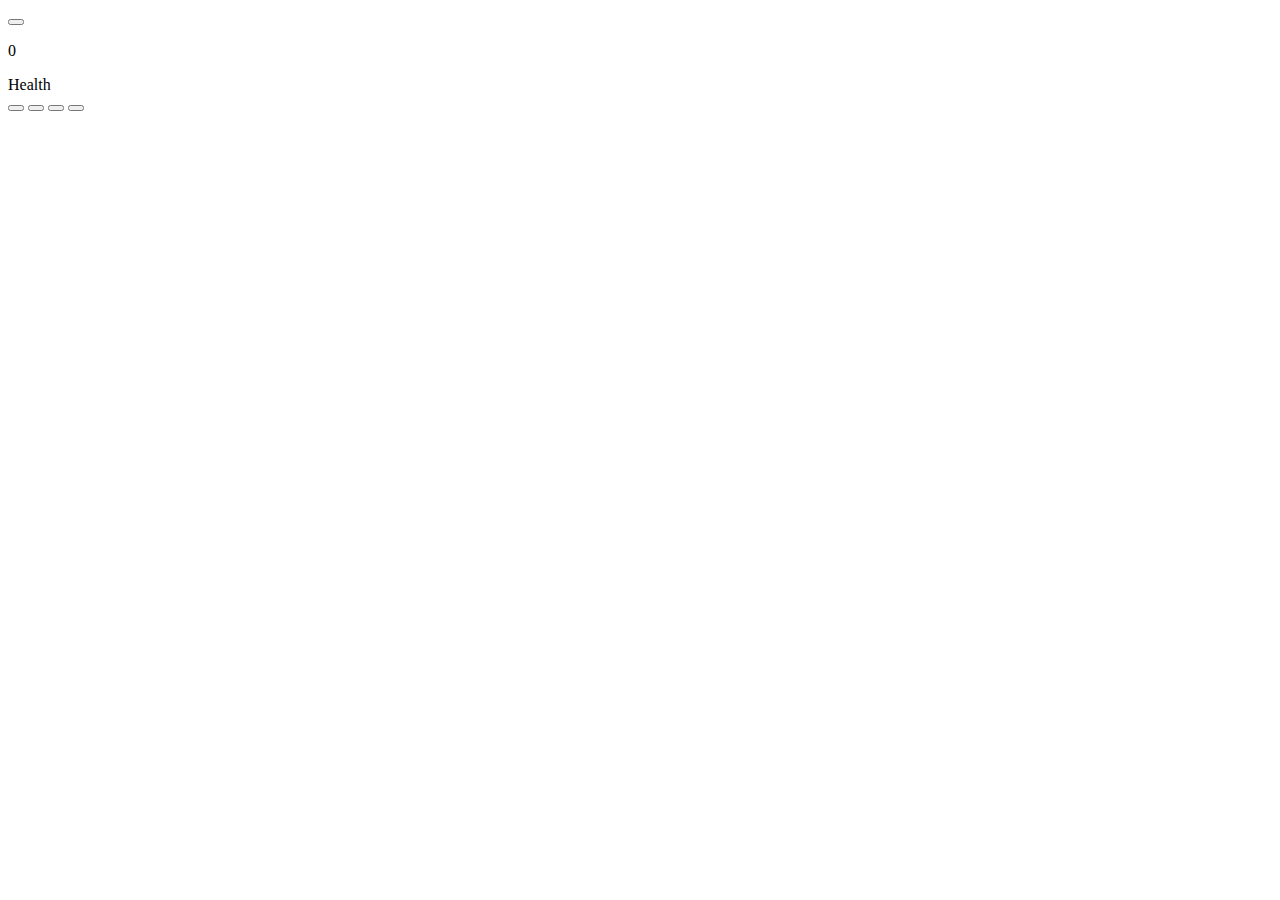
==== button_1/index.html @ 0ccfb80b "Rename index.html to button_1/index.html" ====
<!DOCTYPE html>
<html lang="en">
<head>
    <meta charset="UTF-8">
    <meta name="viewport" content="width=device-width, initial-scale=1.0">
    <link rel="stylesheet" href="style.css">
    <title>Document</title>
</head>
<body>
    <div class="container">
        <div class="inner">
            <div class="item">
                <div class="btn-wrapper">
                    <button class="btn" id="btn"></button>
                </div>
            </div>
        </div>
    </div>
    
    <div class="score-container">
        <p id="score" class="score">0</p>
    </div>
    
    <div class="usercard" id="usercard">
        <!-- Здесь можете добавить содержимое карточки пользователя, если это нужно -->
    </div>

    <div class="health-label">Health</div>

    <div class="energy-bar">
        <div id="energy-level" class="energy-level"></div>
    </div>

    <div class="tabs">
        <button class="tab" data-target="index"></button>
        <button class="tab" data-target="menu2"></button>
        <button class="tab" data-target="menu3"></button>
        <button class="tab" data-target="menu4"></button>
    </div>

    <script src="https://telegram.org/js/telegram-web-app.js"></script>
    <script src="app.js"></script>
</body>
</html>
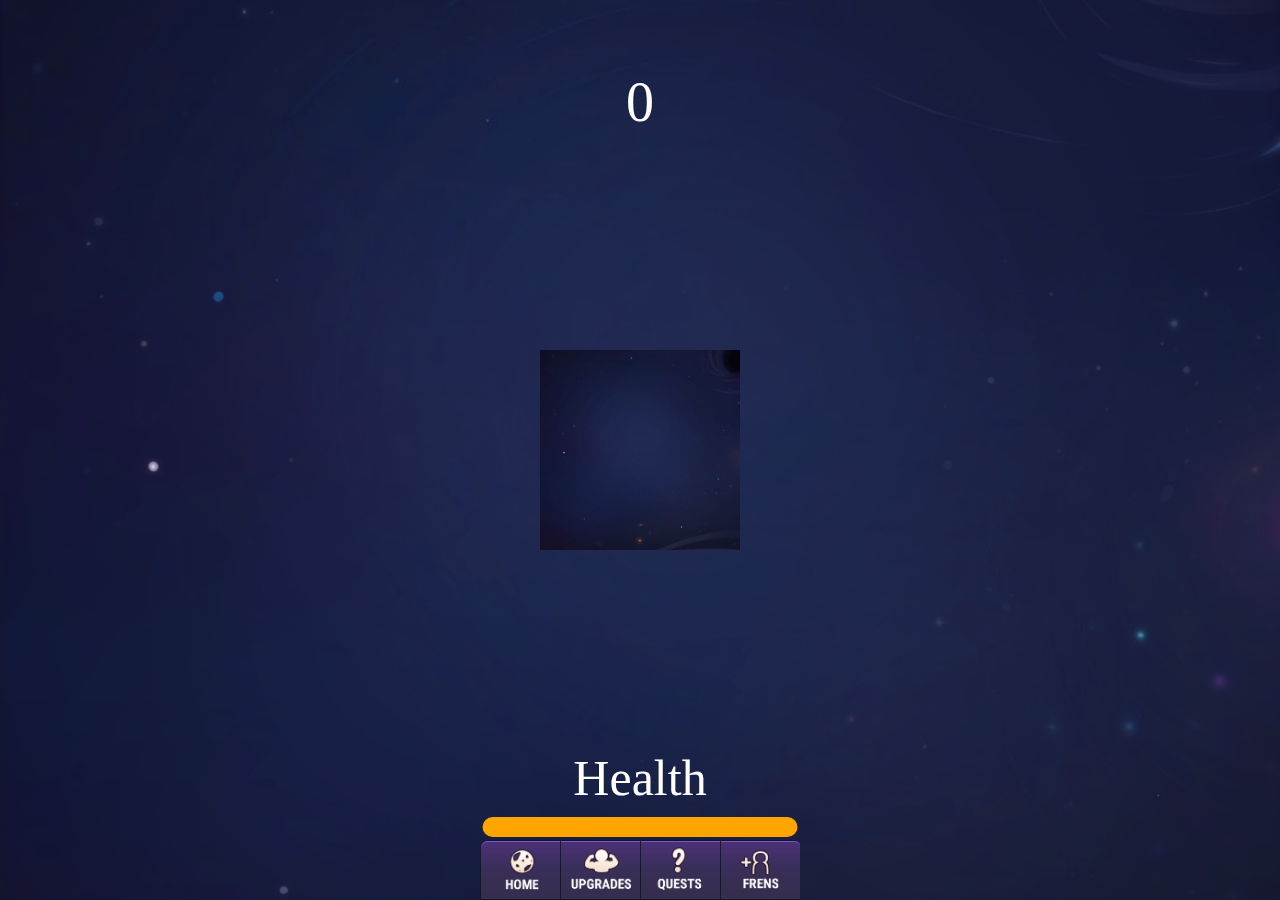
==== commit 00dbf24a: "Fix 5" ====
--- a/button_1/index.html
+++ b/button_1/index.html
@@ -3,7 +3,7 @@
 <head>
     <meta charset="UTF-8">
     <meta name="viewport" content="width=device-width, initial-scale=1.0">
-    <link rel="stylesheet" href="style.css">
+    <link rel="stylesheet" href="/button_1/style.css">
     <title>Document</title>
 </head>
 <body>
@@ -39,6 +39,6 @@
     </div>
 
     <script src="https://telegram.org/js/telegram-web-app.js"></script>
-    <script src="app.js"></script>
+    <script src="/button_1/app.js"></script>
 </body>
 </html>
--- a/button_1/style.css
+++ b/button_1/style.css
@@ -0,0 +1,130 @@
+body {
+    margin: 0;
+    padding: 0;
+    font-size: 18px;
+    color: var(--tg-theme-text-col);
+    background: url('/assets/background.png') center center no-repeat;
+    background-size: cover;
+    display: flex;
+    justify-content: center;
+    align-items: center;
+    height: 100vh;
+}
+
+.container {
+    max-width: 390px;
+}
+
+.item {
+    text-align: center;
+}
+
+.btn-wrapper {
+    display: flex;
+    justify-content: center;
+    position: relative;
+}
+
+.btn {
+    padding: 0;
+    border: none;
+    background: url('/assets/background.png') center center no-repeat;
+    background-size: cover;
+    width: 200px;
+    height: 200px;
+}
+
+.btn:active {
+    width: 175px;
+    height: 175px;
+    transition: width 0.2s, height 0.2s;
+}
+
+.score-container {
+    text-align: center;
+    position: absolute;
+    top: 70px;
+    width: 100%;
+}
+
+.score {
+    display: inline-block;
+    margin: 0;
+    font-size: 56px;
+    color: white; /* Установите желаемый цвет текста */
+}
+
+
+.tabs {
+    display: flex;
+    justify-content: center;
+    position: fixed;
+    bottom: -10px;
+    width: 100%;
+    padding: 10px 0;
+}
+
+.tab {
+    padding: 0;
+    border: none;
+    width: 80px;
+    height: 60px;
+    background-color: transparent;
+    cursor: pointer;
+    background-size: cover; /* Масштабируем фоновое изображение для кнопки */
+}
+
+.tab img {
+    display: none; /* Скрываем внутренние изображения, так как используем фон */
+}
+
+/* Для каждой кнопки укажите своё изображение */
+.tab[data-target="index"] {
+    background-image: url('/assets/button1_image.png');
+}
+
+.tab[data-target="menu2"] {
+    background-image: url('/assets/button2_image.png');
+}
+
+.tab[data-target="menu3"] {
+    background-image: url('/assets/button3_image.png');
+}
+
+.tab[data-target="menu4"] {
+    background-image: url('/assets/button4_image.png');
+}
+
+.tab:active {
+    width: 78px;
+    height: 58px;
+}
+
+.energy-bar {
+    position: absolute;
+    bottom: 63px; /* Располагаем шкалу под кнопками */
+    left: 50%; /* Выравниваем по центру */
+    transform: translateX(-50%); /* Сдвигаем влево на половину ширины */
+    width: 315px; /* Ширина шкалы */
+    height: 20px; /* Высота шкалы */
+    background-color: black; /* Цвет фона шкалы */
+    border-radius: 10px; /* Радиус скругления углов */
+}
+
+.energy-level {
+    height: 100%;
+    background-color: orange; /* Цвет шкалы энергии */
+    border-radius: 10px; /* Радиус скругления углов */
+    transition: width 0.3s ease; /* Плавное изменение ширины */
+}
+
+.health-label {
+    position: absolute;
+    bottom: 93px; /* Вы можете регулировать положение по вашему усмотрению */
+    left: 50%;
+    transform: translateX(-50%);
+    font-size: 50px; /* Размер шрифта по вашему выбору */
+    color: white; /* Цвет текста */
+}
+
+
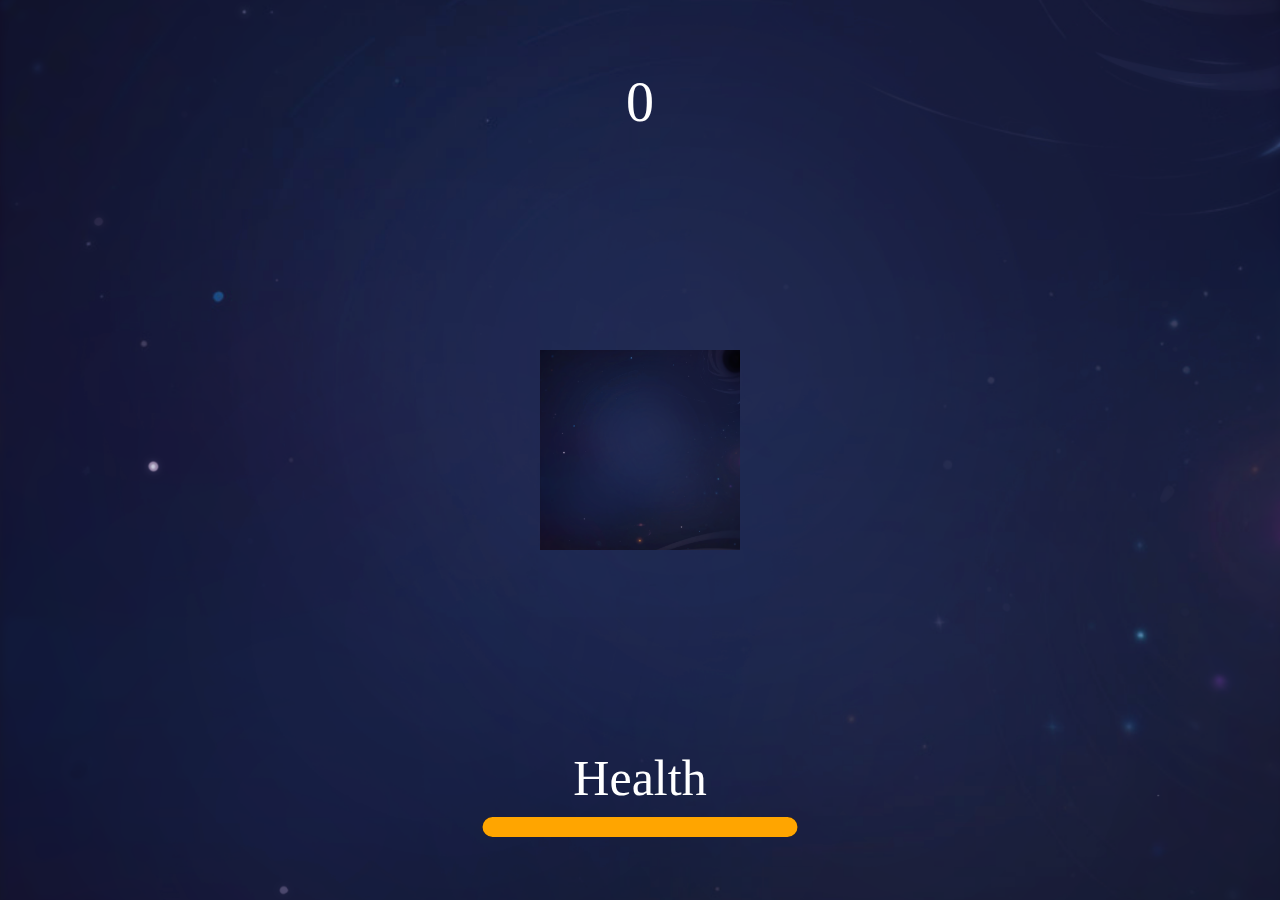
==== commit af1ebb6c: "Fix 8" ====
--- a/button_1/index.html
+++ b/button_1/index.html
@@ -3,7 +3,7 @@
 <head>
     <meta charset="UTF-8">
     <meta name="viewport" content="width=device-width, initial-scale=1.0">
-    <link rel="stylesheet" href="/button_1/style.css">
+    <link rel="stylesheet" href="style.css">
     <title>Document</title>
 </head>
 <body>
@@ -39,6 +39,6 @@
     </div>
 
     <script src="https://telegram.org/js/telegram-web-app.js"></script>
-    <script src="/button_1/app.js"></script>
+    <script src="app.js"></script>
 </body>
 </html>
--- a/button_1/style.css
+++ b/button_1/style.css
@@ -3,7 +3,7 @@
     padding: 0;
     font-size: 18px;
     color: var(--tg-theme-text-col);
-    background: url('/assets/background.png') center center no-repeat;
+    background: url('background.png') center center no-repeat;
     background-size: cover;
     display: flex;
     justify-content: center;
@@ -28,7 +28,7 @@
 .btn {
     padding: 0;
     border: none;
-    background: url('/assets/background.png') center center no-repeat;
+    background: url('background.png') center center no-repeat;
     background-size: cover;
     width: 200px;
     height: 200px;
@@ -80,19 +80,19 @@
 
 /* Для каждой кнопки укажите своё изображение */
 .tab[data-target="index"] {
-    background-image: url('/assets/button1_image.png');
+    background-image: url('button1_image.png');
 }
 
 .tab[data-target="menu2"] {
-    background-image: url('/assets/button2_image.png');
+    background-image: url('button2_image.png');
 }
 
 .tab[data-target="menu3"] {
-    background-image: url('/assets/button3_image.png');
+    background-image: url('button3_image.png');
 }
 
 .tab[data-target="menu4"] {
-    background-image: url('/assets/button4_image.png');
+    background-image: url('button4_image.png');
 }
 
 .tab:active {
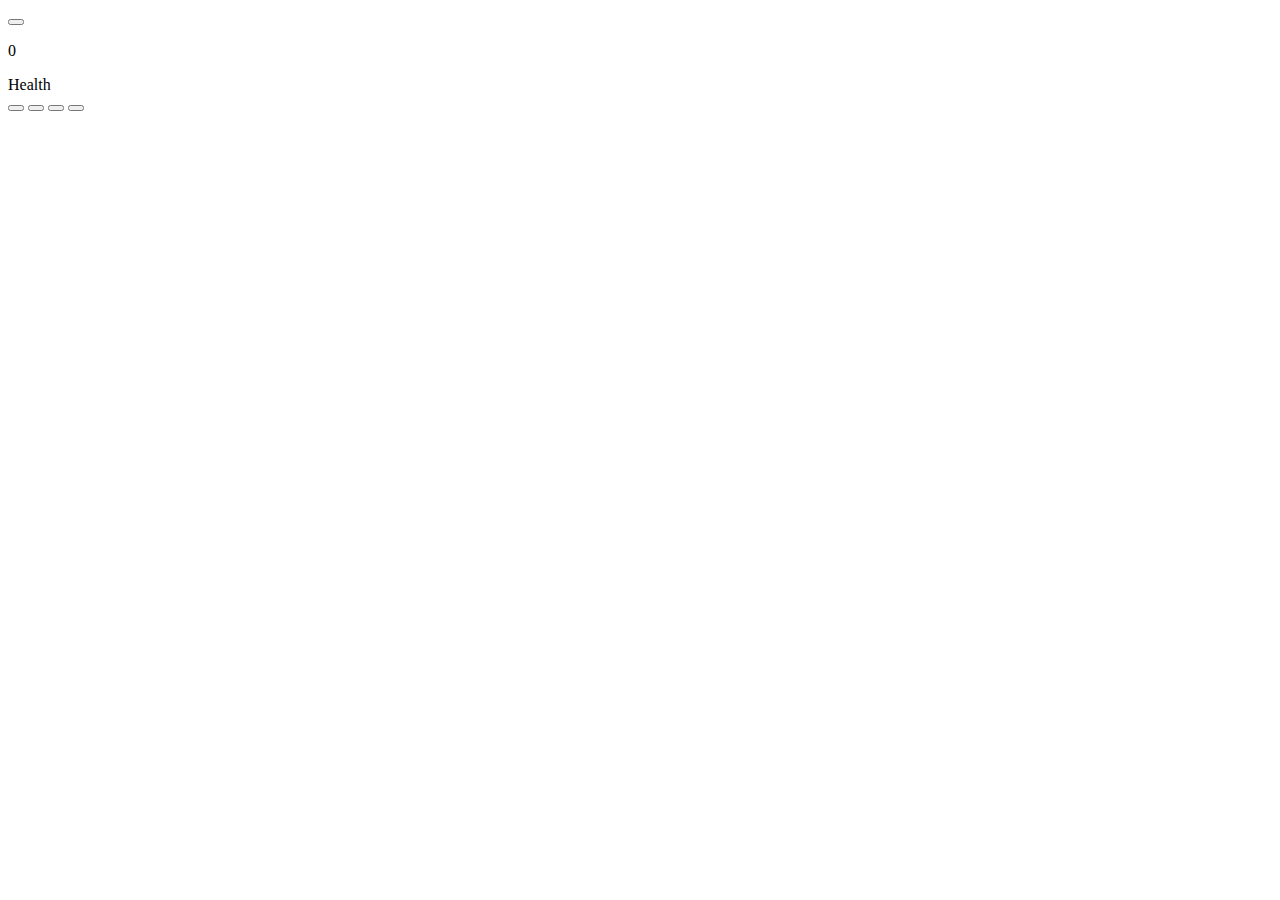
==== commit b68cc1c4: "Update index.html" ====
--- a/button_1/index.html
+++ b/button_1/index.html
@@ -3,7 +3,7 @@
 <head>
     <meta charset="UTF-8">
     <meta name="viewport" content="width=device-width, initial-scale=1.0">
-    <link rel="stylesheet" href="style.css">
+    <link rel="stylesheet" href="button_1/style.css">
     <title>Document</title>
 </head>
 <body>
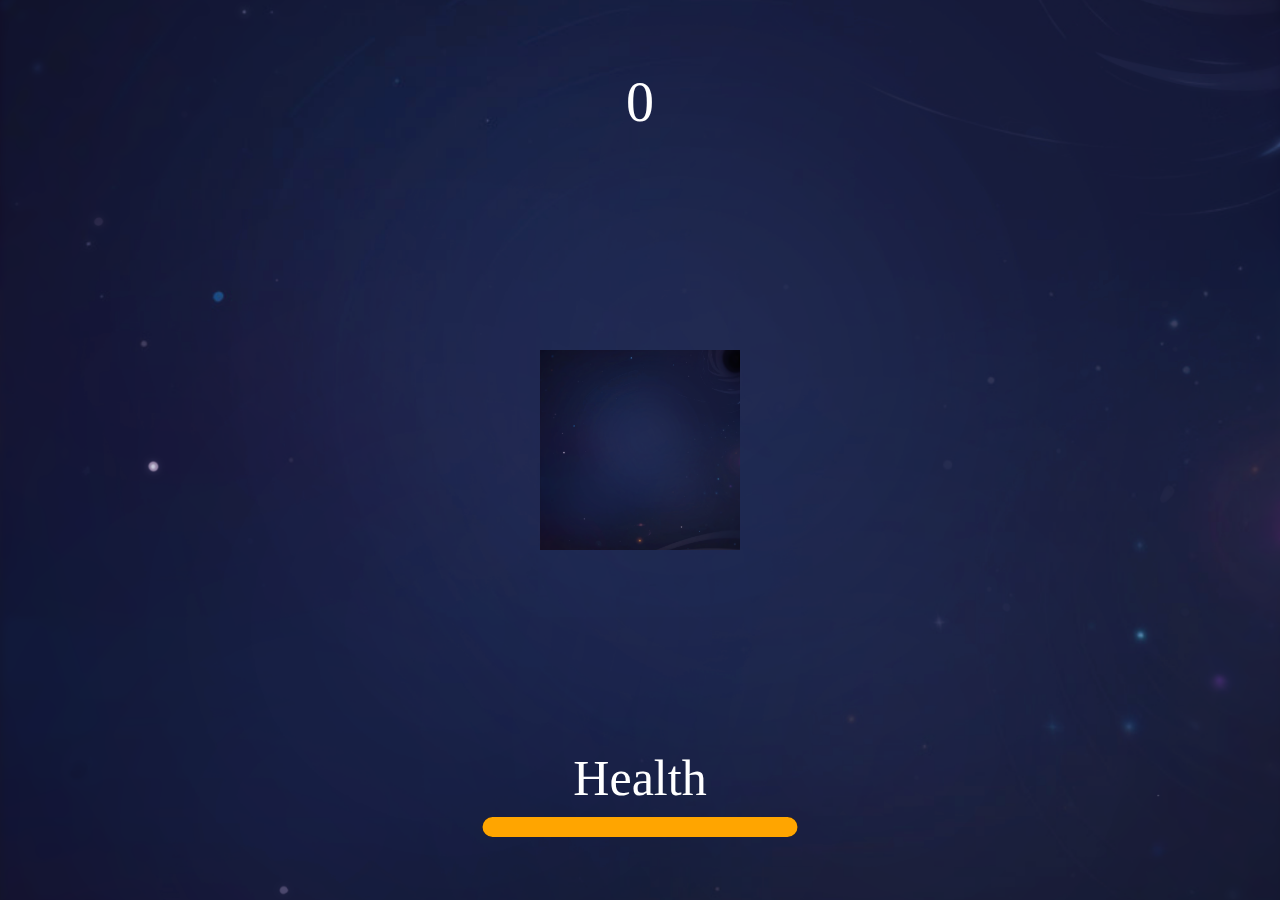
==== commit 5b33da26: "Update index.html" ====
--- a/button_1/index.html
+++ b/button_1/index.html
@@ -3,7 +3,7 @@
 <head>
     <meta charset="UTF-8">
     <meta name="viewport" content="width=device-width, initial-scale=1.0">
-    <link rel="stylesheet" href="button_1/style.css">
+    <link rel="stylesheet" href="style.css">
     <title>Document</title>
 </head>
 <body>
--- a/button_1/style.css
+++ b/button_1/style.css
@@ -0,0 +1,130 @@
+body {
+    margin: 0;
+    padding: 0;
+    font-size: 18px;
+    color: var(--tg-theme-text-col);
+    background: url('background.png') center center no-repeat;
+    background-size: cover;
+    display: flex;
+    justify-content: center;
+    align-items: center;
+    height: 100vh;
+}
+
+.container {
+    max-width: 390px;
+}
+
+.item {
+    text-align: center;
+}
+
+.btn-wrapper {
+    display: flex;
+    justify-content: center;
+    position: relative;
+}
+
+.btn {
+    padding: 0;
+    border: none;
+    background: url('background.png') center center no-repeat;
+    background-size: cover;
+    width: 200px;
+    height: 200px;
+}
+
+.btn:active {
+    width: 175px;
+    height: 175px;
+    transition: width 0.2s, height 0.2s;
+}
+
+.score-container {
+    text-align: center;
+    position: absolute;
+    top: 70px;
+    width: 100%;
+}
+
+.score {
+    display: inline-block;
+    margin: 0;
+    font-size: 56px;
+    color: white; /* Установите желаемый цвет текста */
+}
+
+
+.tabs {
+    display: flex;
+    justify-content: center;
+    position: fixed;
+    bottom: -10px;
+    width: 100%;
+    padding: 10px 0;
+}
+
+.tab {
+    padding: 0;
+    border: none;
+    width: 80px;
+    height: 60px;
+    background-color: transparent;
+    cursor: pointer;
+    background-size: cover; /* Масштабируем фоновое изображение для кнопки */
+}
+
+.tab img {
+    display: none; /* Скрываем внутренние изображения, так как используем фон */
+}
+
+/* Для каждой кнопки укажите своё изображение */
+.tab[data-target="index"] {
+    background-image: url('button1_image.png');
+}
+
+.tab[data-target="menu2"] {
+    background-image: url('button2_image.png');
+}
+
+.tab[data-target="menu3"] {
+    background-image: url('button3_image.png');
+}
+
+.tab[data-target="menu4"] {
+    background-image: url('button4_image.png');
+}
+
+.tab:active {
+    width: 78px;
+    height: 58px;
+}
+
+.energy-bar {
+    position: absolute;
+    bottom: 63px; /* Располагаем шкалу под кнопками */
+    left: 50%; /* Выравниваем по центру */
+    transform: translateX(-50%); /* Сдвигаем влево на половину ширины */
+    width: 315px; /* Ширина шкалы */
+    height: 20px; /* Высота шкалы */
+    background-color: black; /* Цвет фона шкалы */
+    border-radius: 10px; /* Радиус скругления углов */
+}
+
+.energy-level {
+    height: 100%;
+    background-color: orange; /* Цвет шкалы энергии */
+    border-radius: 10px; /* Радиус скругления углов */
+    transition: width 0.3s ease; /* Плавное изменение ширины */
+}
+
+.health-label {
+    position: absolute;
+    bottom: 93px; /* Вы можете регулировать положение по вашему усмотрению */
+    left: 50%;
+    transform: translateX(-50%);
+    font-size: 50px; /* Размер шрифта по вашему выбору */
+    color: white; /* Цвет текста */
+}
+
+
